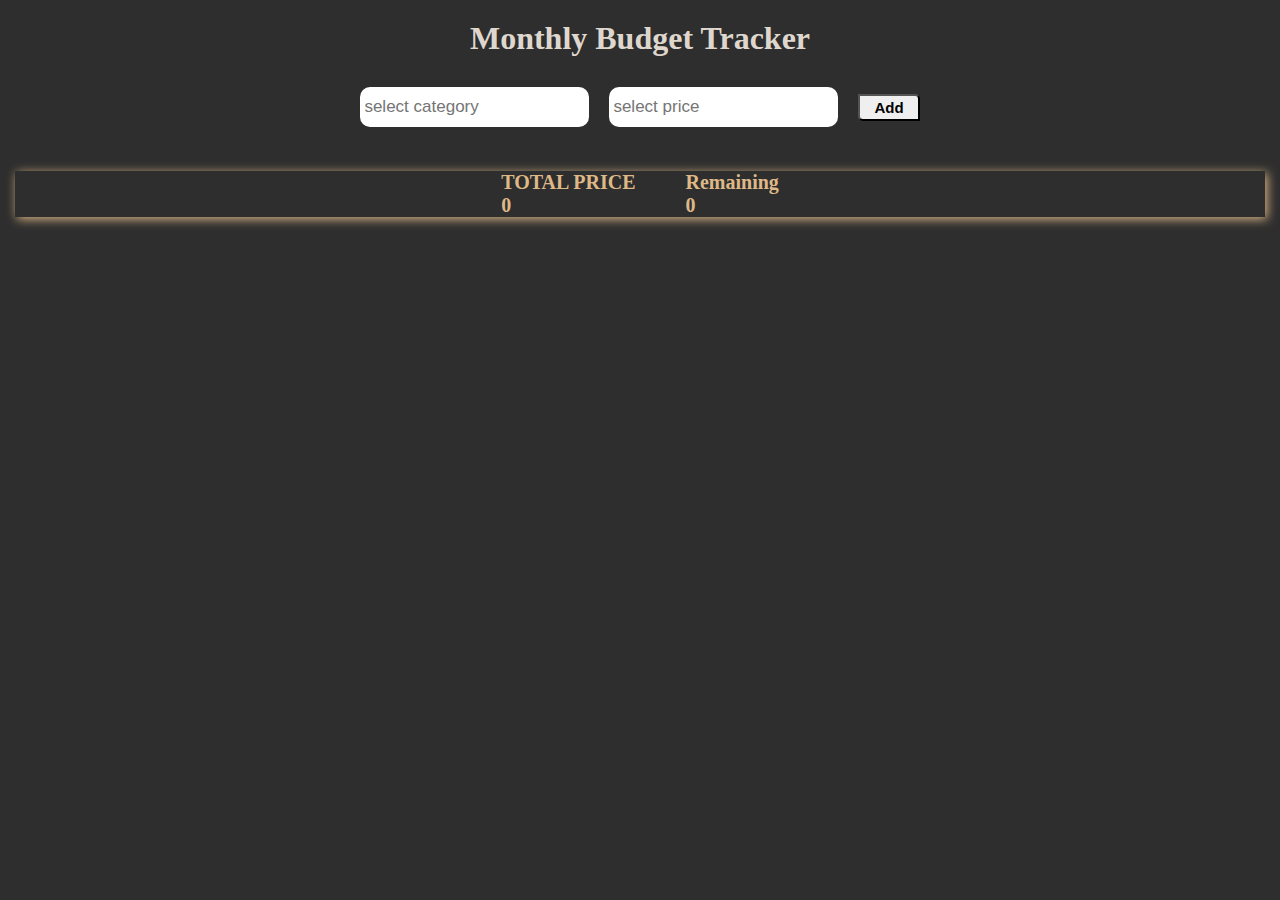
==== index.html @ b66911dc "income management" ====
<!DOCTYPE html>
<html lang="en">

<head>
    <meta charset="UTF-8">
    <meta http-equiv="X-UA-Compatible" content="IE=edge">
    <meta name="viewport" content="width=device-width, initial-scale=1.0">
    <title>income management</title>
    <link rel="stylesheet" href="style.css">
    <link rel="stylesheet" href="https://cdnjs.cloudflare.com/ajax/libs/font-awesome/6.4.0/css/all.min.css" integrity="sha512-iecdLmaskl7CVkqkXNQ/ZH/XLlvWZOJyj7Yy7tcenmpD1ypASozpmT/E0iPtmFIB46ZmdtAc9eNBvH0H/ZpiBw==" crossorigin="anonymous" referrerpolicy="no-referrer" />

</head>

<body>

    <section class="income">
        <div class="container">
            <h1>Monthly Budget Tracker</h1>
            <div class="income__select">
                <input type="text" id="input_category" placeholder="select category">
                <input type="number" id="input_price" placeholder="select price">
                <button  class="addBtn">Add</button>
            </div>

            <div class="total">
               <div>TOTAL PRICE <p><span id="tot_price"></span> </p> </div>
                <div> Remaining<p><span id="t_remain">0</span></p> </div>
            </div>

            <div class="items">

            </div>
        </div>
    </section>
    


    <script src="script.js"></script>
    <!-- <script src="scriptCopy.js"></script> -->
</body>

</html>
---- style.css ----
* {
    margin: 0;
    padding: 0;
    box-sizing: border-box;
}

.container {
    max-width: 1300px;
    width: 100%;
    margin: 0 auto;
}

.income {
    min-height: 100vh;
    background: #000000d1;
    color: rgb(223, 215, 205);
    padding: 20px 15px;
}

input::-webkit-outer-spin-button,
input::-webkit-inner-spin-button {
    display: none;
}

.income h1{
    text-align: center;
    font-family: cursive;
    margin-bottom: 30px;
}

.income__select{
    display: flex;
    justify-content: center;
    align-items: center;
    flex-wrap: wrap;
    gap: 20px;
    margin-bottom: 44px;
}
.addBtn{
    font-size: 15px;
    padding: 3px 14px;
    border-top-right-radius: 5px;
    border-bottom-left-radius: 5px;
    font-weight: bold;
}
#input_category , #input_price{
    font-size: 17px;
    padding: 10px 4px;
    border-radius: 10px;
    border: none;
}
.income .items{
    display: flex;
    gap: 15px;
    flex-wrap: wrap;
    justify-content: center;
}
.income .spendMoney{
    font-size: 16px;
    padding: 4px;
}
.item__cat__price{
    border: 2px solid;
    padding: 10px;
    padding-bottom: 16px;
    border-radius: 19px;
}
#category__price{
    font-size: 20px;
    margin-bottom: 5px;
    display: flex;
    gap: 20px;
    align-items: center;
}
.expenses{
    font-size: 18px;
  
    margin-top: 5px;
}
.expenses p{
    border-bottom-style: dashed;
    color: rgb(223, 215, 205);
    padding: 4px;
}
.spent {
    display: inline-block;
    position: relative;
}

.spent i {
    position: absolute;
    right: 3px;
    top: 6px;
    z-index: 100;
    cursor: pointer;
    color: black;
}
span.itemPrice {
    border: 1px solid;
    padding: 2px;
    border-radius: 4px;
}
#remaining{
    font-size: 20px;
    margin-bottom: 5px;
    color: greenyellow;
}
.total{
    display: flex;
    justify-content: center;
    align-items: center;
    gap: 50px;
    margin-bottom: 20px;
    font-size: 20px;
    color: burlywood;
    font-weight: bold;
    box-shadow: 2px 2px 10px;
}

@media screen and (max-width:500.9px){
    .income__select{
        flex-direction: column;
    }
    .item__cat__price {
        width: 85%;
    }
    .spent{
        width: 100%;
    }
    .income .spendMoney{
        width: 100%;
    }
    .income__select{
        margin-bottom: 30px;
    }
}
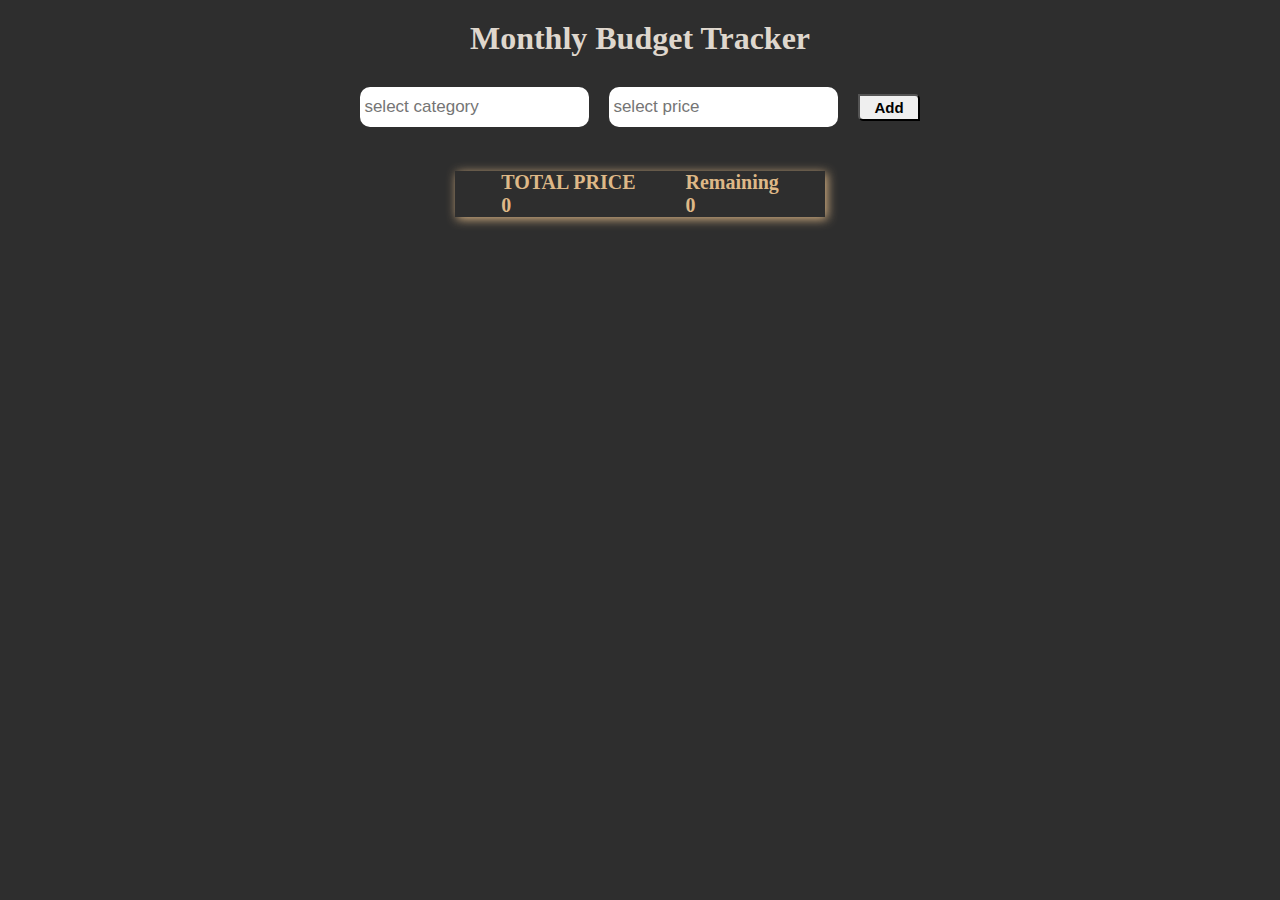
==== commit 08f00d13: "add input box" ====
--- a/index.html
+++ b/index.html
@@ -33,6 +33,7 @@
         </div>
     </section>
     
+    
 
 
     <script src="script.js"></script>
--- a/style.css
+++ b/style.css
@@ -42,6 +42,7 @@
     border-top-right-radius: 5px;
     border-bottom-left-radius: 5px;
     font-weight: bold;
+    cursor: pointer;
 }
 #input_category , #input_price{
     font-size: 17px;
@@ -80,8 +81,25 @@
 .expenses p{
     border-bottom-style: dashed;
     color: rgb(223, 215, 205);
-    padding: 4px;
+    padding: 4px 4px 6px 4px;
+    display: flex;
+    justify-content: space-between;
 }
+.expenses p input{
+    max-width: 140px;
+    width: 100%;
+    background: transparent;
+    padding-left: 7px;
+    color: burlywood;
+}
+.expenses p input:focus{
+    outline: none;
+}
+.expenses p input::placeholder{
+    /* color: rgb(255, 255, 0 , 0.4); */
+    color: rgb(222, 184, 135 , 0.5);
+}
+
 .spent {
     display: inline-block;
     position: relative;
@@ -115,6 +133,18 @@
     color: burlywood;
     font-weight: bold;
     box-shadow: 2px 2px 10px;
+    max-width: 370px;
+    width: 100%;
+    margin: 0 auto 20px auto;
+    padding: 0 8px;
+}
+#listPriceTotal {
+    color: white;
+    font-size: 20px;
+    margin-top: 7px;
+    letter-spacing: 0.5px;
+    font-weight: bold;
+    text-shadow: 0 0 white;
 }
 
 @media screen and (max-width:500.9px){
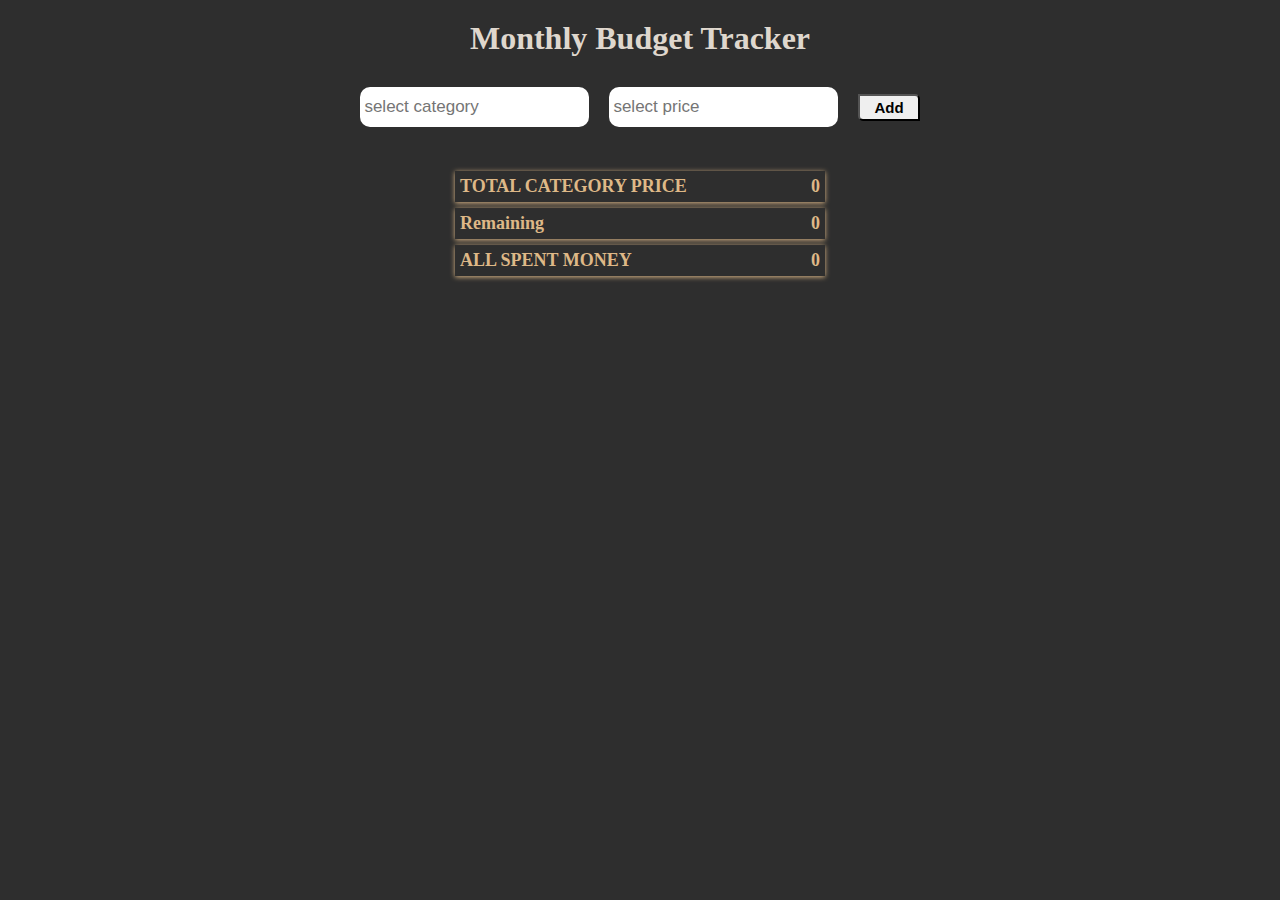
==== commit f96d8c30: "comment validation and add comment" ====
--- a/index.html
+++ b/index.html
@@ -17,14 +17,15 @@
         <div class="container">
             <h1>Monthly Budget Tracker</h1>
             <div class="income__select">
-                <input type="text" id="input_category" placeholder="select category">
+                <input type="text" id="input_category" autofocus placeholder="select category">
                 <input type="number" id="input_price" placeholder="select price">
                 <button  class="addBtn">Add</button>
             </div>
 
             <div class="total">
-               <div>TOTAL PRICE <p><span id="tot_price"></span> </p> </div>
-                <div> Remaining<p><span id="t_remain">0</span></p> </div>
+               <div class="price_info">TOTAL CATEGORY PRICE <p><span id="tot_price"></span> </p> </div>
+                <div class="price_info"> Remaining<p><span id="t_remain">0</span></p> </div>
+                <div class="price_info"> ALL SPENT MONEY<p><span id="all_spent_m">0</span></p> </div>
             </div>
 
             <div class="items">
@@ -34,7 +35,7 @@
     </section>
     
     
-
+    
 
     <script src="script.js"></script>
     <!-- <script src="scriptCopy.js"></script> -->
--- a/style.css
+++ b/style.css
@@ -49,6 +49,7 @@
     padding: 10px 4px;
     border-radius: 10px;
     border: none;
+    outline: none;
 }
 .income .items{
     display: flex;
@@ -59,6 +60,16 @@
 .income .spendMoney{
     font-size: 16px;
     padding: 4px;
+    background: transparent;
+    color: rgb(223, 215, 205);
+}
+.income .spendMoney:focus{
+    outline: none;
+}
+.spent .row input{
+    max-width: 205.6px;
+    width: 100%;
+    min-height: 29.6px;
 }
 .item__cat__price{
     border: 2px solid;
@@ -85,33 +96,41 @@
     display: flex;
     justify-content: space-between;
 }
-.expenses p input{
-    max-width: 140px;
+.spent .row .comment{
+    /* max-width: 140px; */
     width: 100%;
     background: transparent;
     padding-left: 7px;
     color: burlywood;
+    font-size: 16px;
+    padding: 4px;
 }
-.expenses p input:focus{
+.spent .row .comment:focus{
     outline: none;
 }
-.expenses p input::placeholder{
+.spent .row .comment::placeholder{
     /* color: rgb(255, 255, 0 , 0.4); */
     color: rgb(222, 184, 135 , 0.5);
 }
 
 .spent {
-    display: inline-block;
-    position: relative;
+    /* display: inline-block; */
+    /* position: relative; */
+    display: flex;
+    align-items: center;
+    gap: 10px;  
 }
 
 .spent i {
-    position: absolute;
+    /* position: absolute; */
     right: 3px;
     top: 6px;
     z-index: 100;
     cursor: pointer;
+    padding: 12px;
+    background: white;
     color: black;
+    border-radius: 20px;
 }
 span.itemPrice {
     border: 1px solid;
@@ -124,19 +143,19 @@
     color: greenyellow;
 }
 .total{
-    display: flex;
+    /* display: flex;
     justify-content: center;
     align-items: center;
-    gap: 50px;
+    gap: 50px; */
     margin-bottom: 20px;
-    font-size: 20px;
+    font-size: 18px;
     color: burlywood;
     font-weight: bold;
-    box-shadow: 2px 2px 10px;
+    /* box-shadow: 2px 2px 10px; */
     max-width: 370px;
     width: 100%;
     margin: 0 auto 20px auto;
-    padding: 0 8px;
+    padding: 7 8px;
 }
 #listPriceTotal {
     color: white;
@@ -146,13 +165,20 @@
     font-weight: bold;
     text-shadow: 0 0 white;
 }
+.price_info {
+    display: flex;
+    justify-content: space-between;
+    margin-bottom: 6px;
+    box-shadow: 0px 1px 5px 0px;
+    padding: 5px;
+}
 
 @media screen and (max-width:500.9px){
     .income__select{
         flex-direction: column;
     }
     .item__cat__price {
-        width: 85%;
+        width: 95%;
     }
     .spent{
         width: 100%;
@@ -163,4 +189,7 @@
     .income__select{
         margin-bottom: 30px;
     }
+    .spent .row input {
+        width: 205.6px;
+    }
 }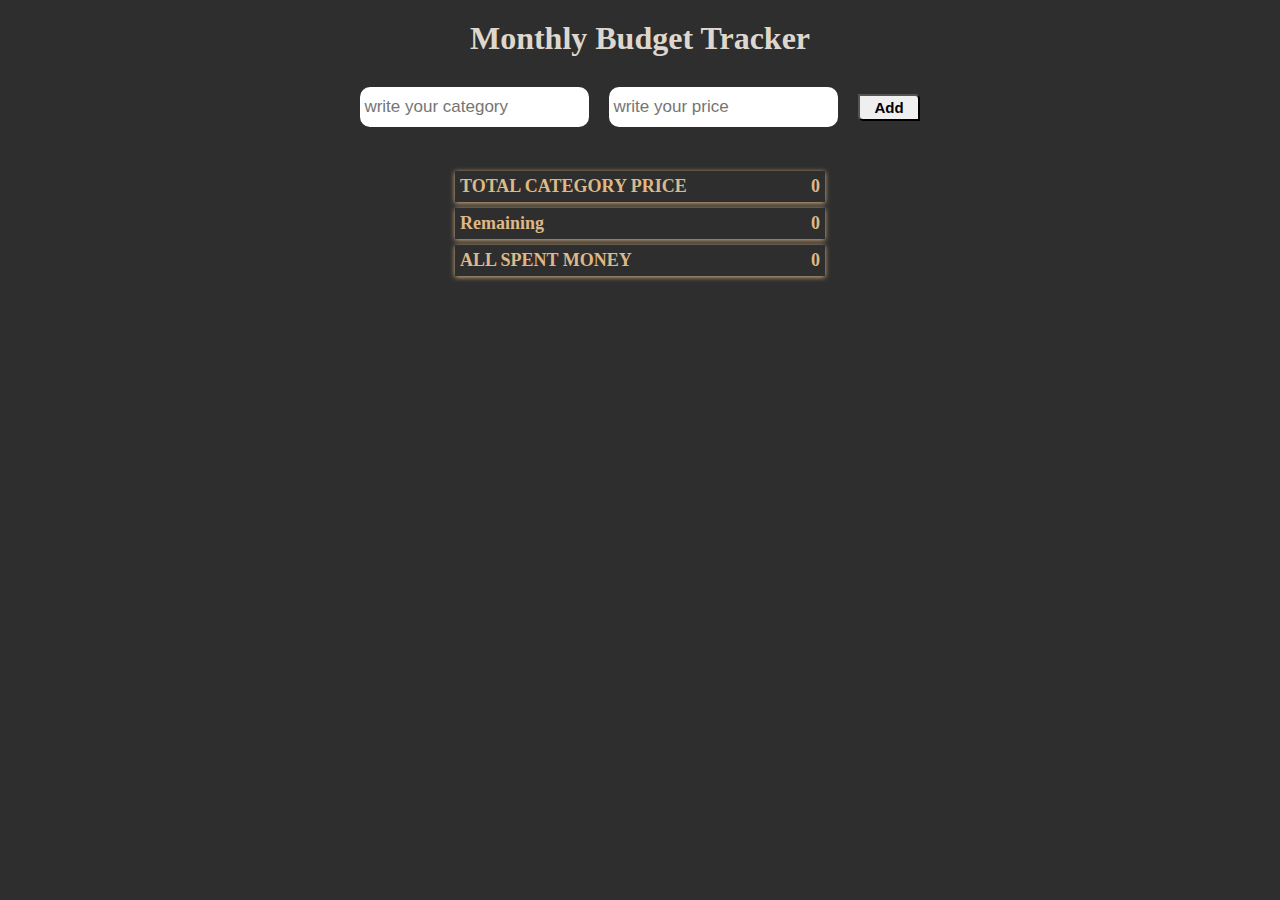
==== commit 1b56e40c: "cards and expenses remove functionality" ====
--- a/index.html
+++ b/index.html
@@ -17,8 +17,8 @@
         <div class="container">
             <h1>Monthly Budget Tracker</h1>
             <div class="income__select">
-                <input type="text" id="input_category" autofocus placeholder="select category">
-                <input type="number" id="input_price" placeholder="select price">
+                <input type="text" id="input_category" autofocus placeholder="write your category">
+                <input type="number" id="input_price" placeholder="write your price">
                 <button  class="addBtn">Add</button>
             </div>
 
--- a/style.css
+++ b/style.css
@@ -67,16 +67,31 @@
     outline: none;
 }
 .spent .row input{
-    max-width: 205.6px;
-    width: 100%;
+    width: 205.6px;
+    /* width: 100%; */
     min-height: 29.6px;
 }
 .item__cat__price{
+    position: relative;
     border: 2px solid;
     padding: 10px;
     padding-bottom: 16px;
     border-radius: 19px;
 }
+.remove{
+    position: absolute;
+    right: 13px;
+    top: 5px;
+    font-size: 18px;
+    color: rgb(223, 215, 205);
+}
+.ex_remove{
+    font-size: 13px;
+    margin-left: 15px;
+    position: absolute;
+    top: -4px;
+    right: 2px;
+}
 #category__price{
     font-size: 20px;
     margin-bottom: 5px;
@@ -90,11 +105,18 @@
     margin-top: 5px;
 }
 .expenses p{
-    border-bottom-style: dashed;
-    color: rgb(223, 215, 205);
-    padding: 4px 4px 6px 4px;
+    /* border-bottom-style: dashed; */
+    position: relative;
+    border: 1px solid;
+    color: rgb(223, 215, 205);
+    padding: 8px 4px 0px 4px;
     display: flex;
     justify-content: space-between;
+}
+span.ex_commenet {
+    box-shadow: 0px -2px 2px 0px;
+    min-width: 145px;
+    margin-right: 14px;
 }
 .spent .row .comment{
     /* max-width: 140px; */
@@ -192,4 +214,7 @@
     .spent .row input {
         width: 205.6px;
     }
+    .total {
+        font-size: 17px;
+    }
 }